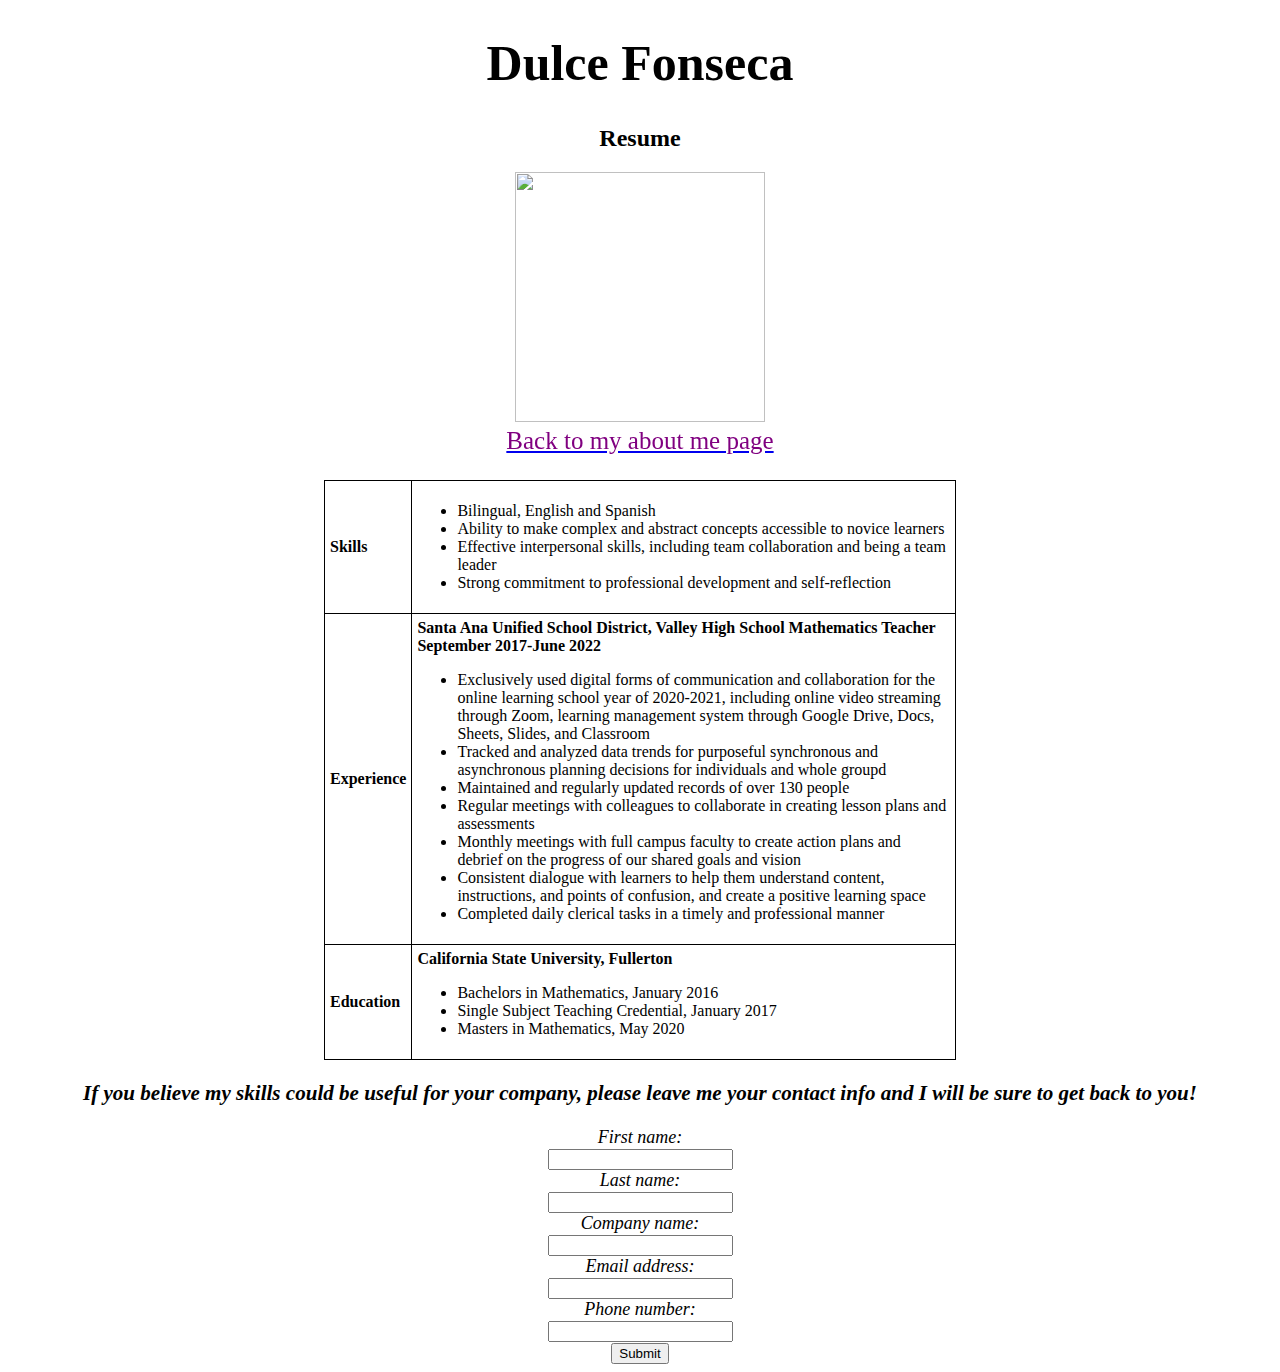
==== Pre-work/Pages/resume.html @ 14f4216c "my first commit" ====
<!DOCTYPE html>
<html lang="en" dir="ltr">
  <head>
    <meta charset="utf-8">
    <title>Dulce Fonseca</title>
    <link rel="stylesheet" type="text/css" href="../CSS/style.css">

</head>


<!--<style type="text/css">
  h1{font-family: cursive;
     font-size: 50px;}
  p{
    font-weight:bolder;
    font-size: 20px; }

form{font-size: 18px;
font-style: italic}
</style> -->


  <body>
<h1><center>Dulce Fonseca</center></h1>
<h2><center>Resume</center></h2>
<img src="https://media-exp1.licdn.com/dms/image/C4E03AQGLol2nqzAWDw/profile-displayphoto-shrink_200_200/0/1663795363397?e=1669852800&v=beta&t=T2-YXBKBlvG64JFeWsqYVgAK7ELIpp5IpJKeQwOwA0k" height="250" width= "250">

<!--<center><img src="https://media-exp1.licdn.com/dms/image/C4E03AQGLol2nqzAWDw/profile-displayphoto-shrink_200_200/0/1663795363397?e=1669852800&v=beta&t=T2-YXBKBlvG64JFeWsqYVgAK7ELIpp5IpJKeQwOwA0k" height="250" width= "250"></center> -->
<div class= sticky>
<div class="center"
<nav><a href="../index.html"><span style="color: purple;">Back to my about me page</span> </a></nav>
</div>
</div>

<!--<center><nav><a href="../index.html"><span style="color: purple;">Back to my about me page</span> </a></nav></center> -->


  <style>
  table, th, td {
      border: 1px solid black;
      border-collapse: collapse;
  }
  th, td {
      padding: 5px;
      text-align: left;
  }
  </style>
<p>  </p>
<p>   </p>
<p>    </p>

<center>

  <table style="width:50%">


    <tr>
      <th>Skills</th>
      <td>
        <ul>
          <li> Bilingual, English and Spanish</li>
          <li> Ability to make complex and abstract concepts accessible to novice learners</li>
          <li> Effective interpersonal skills, including team collaboration and being a team leader</li>
          <li> Strong commitment to professional development and self-reflection </li>
        </ul>
      </td>
    </tr>



    <tr>
    <th>Experience</th>
    <td>
      <b>Santa Ana Unified School District, Valley High School</b>
              <b>Mathematics Teacher</b>
                      <b>September 2017-June 2022</b>
      <ul>

        <li> Exclusively used digital forms of communication and collaboration for the online learning school year of 2020-2021, including online video streaming through Zoom, learning management system through Google Drive, Docs, Sheets, Slides, and Classroom </li>
        <li> Tracked and analyzed data trends for purposeful synchronous and asynchronous planning decisions for individuals and whole groupd</li>
        <li> Maintained and regularly updated records of over 130 people</li>
        <li> Regular meetings with colleagues to collaborate in creating lesson plans and assessments</li>
        <li> Monthly meetings with full campus faculty to create action plans and debrief on the progress of our shared goals and vision</li>
        <li> Consistent dialogue with learners to help them understand content, instructions, and points of confusion, and create a positive learning space </li>
        <li> Completed daily clerical tasks in a timely and professional manner</li>
      </ul>
    </td>
  </tr>



  <tr>
  <th>Education</th>
  <td>
    <b>California State University, Fullerton </b>
    <ul>
      <li> Bachelors in Mathematics, January 2016</li>
      <li> Single Subject Teaching Credential, January 2017</li>
      <li> Masters in Mathematics, May 2020</li>
    </ul>
  </td>
</tr>


  </table>
  </center>




<center>
<form>
<h3> If you believe my skills could be useful for your company, please leave me
       your contact info and I will be sure to get back to you!</h3>
       First name: <br>
       <input type="text" name= "firstname"> <br>
       Last name: <br>
       <input type="text" name= "lastname"> <br>
       Company name: <br>
       <input type="text" name= "companyname"> <br>
       Email address: <br>
       <input type="text" name= "Emailaddress"> <br>
       Phone number: <br>
       <input type="text" name= "Phonenumber"> <br>
       <input type="button" name="Submit" value="Submit">
</form>
</center>


</body>
---- Pre-work/CSS/style.css ----
h1{font-family: cursive;
   font-size: 50px;}

.center{font-family: cursive;
      font-size: 25px;
      text-align:center;}

p{
  font-weight:bolder;
  font-size: 20px; }

form{font-size: 18px;
  font-style: italic}

#KeyPoint{color:red;
  font-style: italic;}

#ParaHead{color:blue}

#MainImg{
  border: solid;
  margin: 5px;
  padding: 2px;
}

div.static {
  position: static;
  border: 3px solid #73AD21;
  font-size: 20px;
}

div.sticky {
  position: -webkit-sticky;
  position: sticky;
  top: 0;
  padding: 5px;
  border: 2px ;
}

img {
  display: block;
  margin-left: auto;
  margin-right: auto;
}
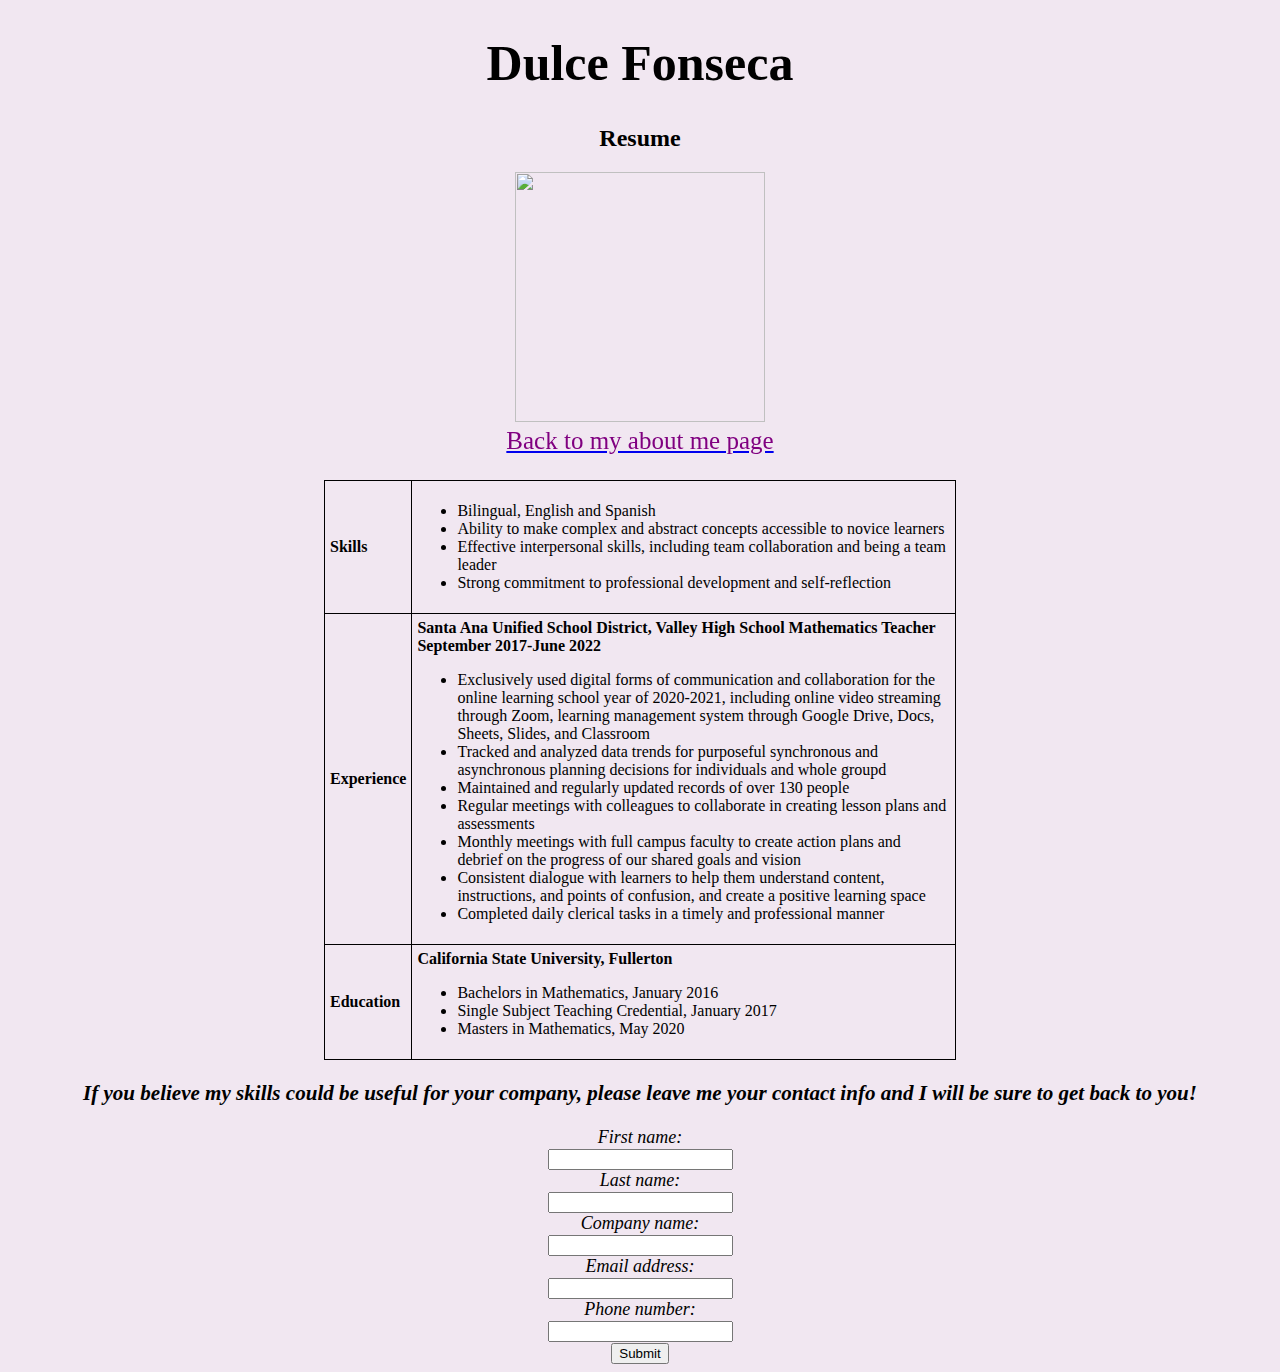
==== commit bf61156d: "my second commit" ====
--- a/Pre-work/Pages/resume.html
+++ b/Pre-work/Pages/resume.html
@@ -3,6 +3,11 @@
 <!DOCTYPE html>
 <html lang="en" dir="ltr">
   <head>
+    <style>
+    body {
+      background-color: rgb(241,231,241);
+    }
+    </style>
     <meta charset="utf-8">
     <title>Dulce Fonseca</title>
     <link rel="stylesheet" type="text/css" href="../CSS/style.css">
@@ -112,8 +117,9 @@
 
 <center>
 <form>
-<h3> If you believe my skills could be useful for your company, please leave me
-       your contact info and I will be sure to get back to you!</h3>
+  <h3> If you believe my skills could be useful for your company, please leave me
+         your contact info and I will be sure to get back to you!</h3>
+
        First name: <br>
        <input type="text" name= "firstname"> <br>
        Last name: <br>
--- a/Pre-work/CSS/style.css
+++ b/Pre-work/CSS/style.css
@@ -15,14 +15,6 @@
 
 #KeyPoint{color:red;
   font-style: italic;}
-
-#ParaHead{color:blue}
-
-#MainImg{
-  border: solid;
-  margin: 5px;
-  padding: 2px;
-}
 
 div.static {
   position: static;
